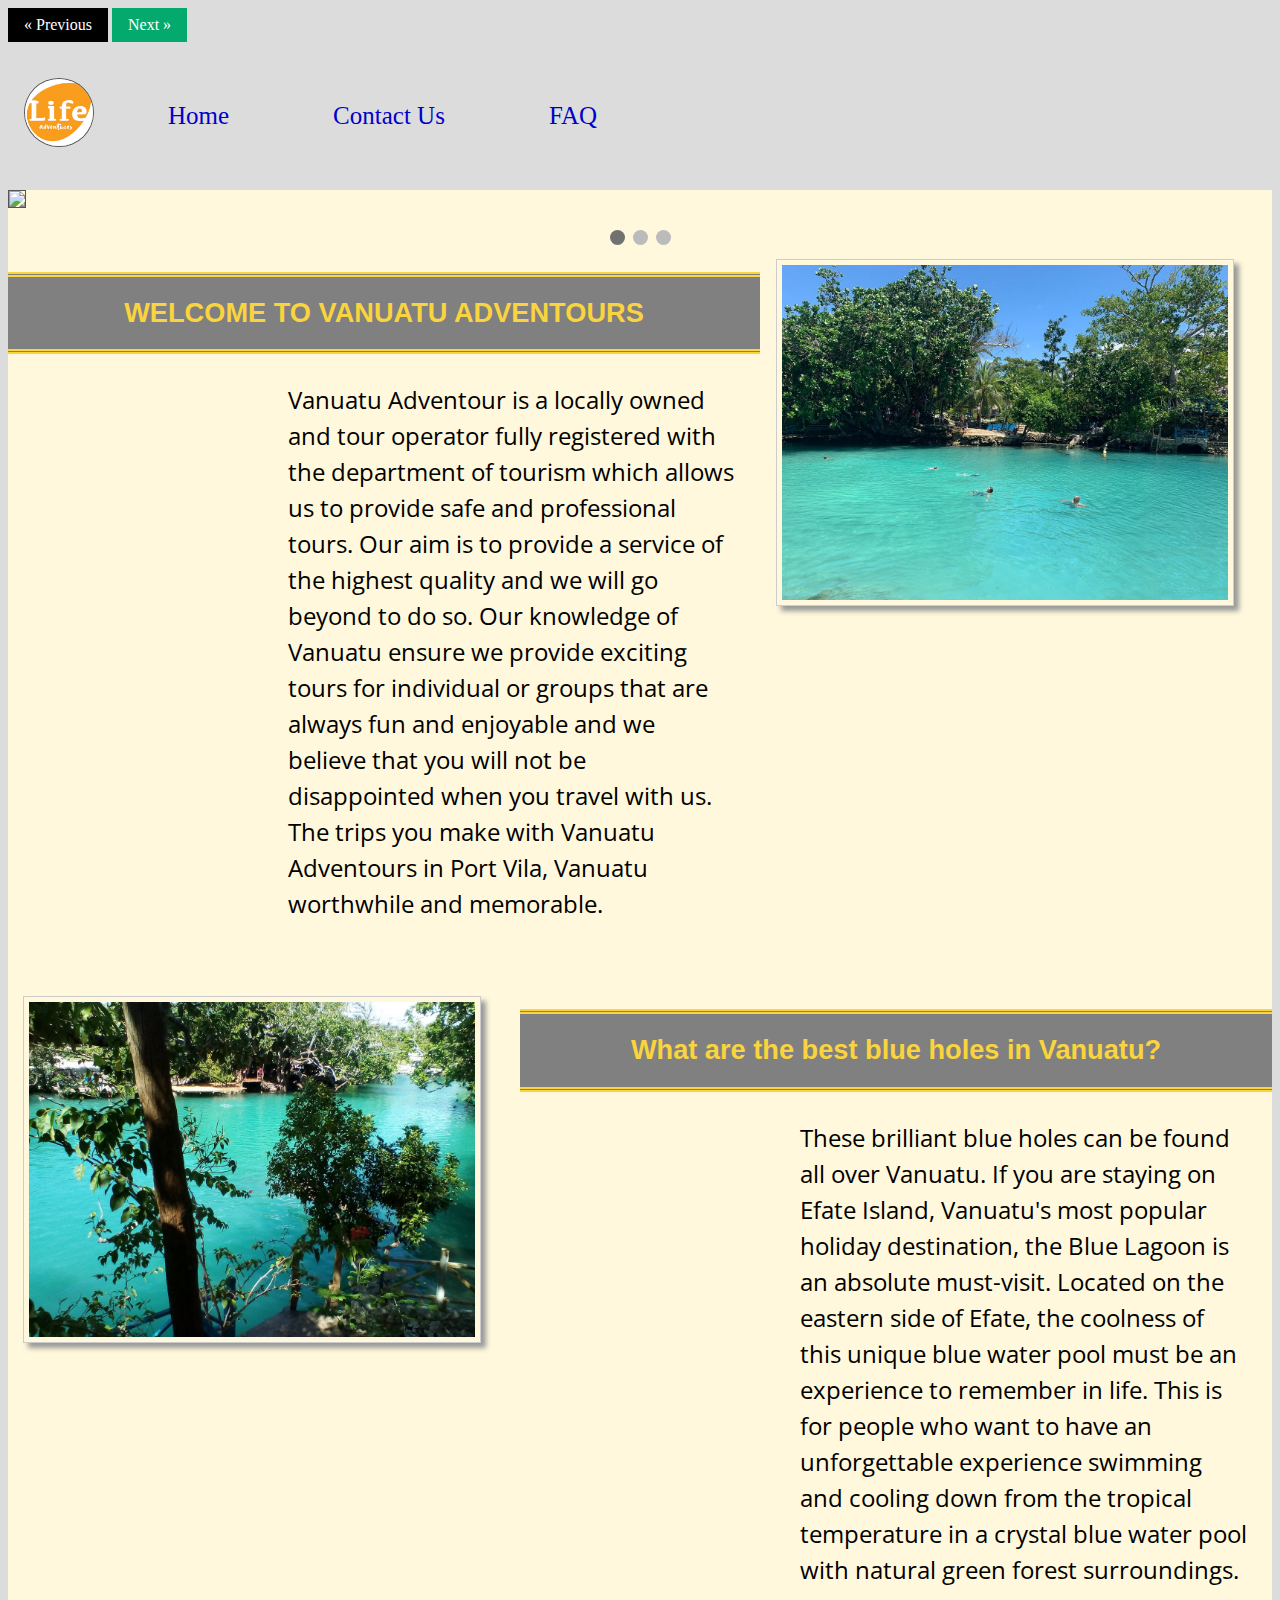
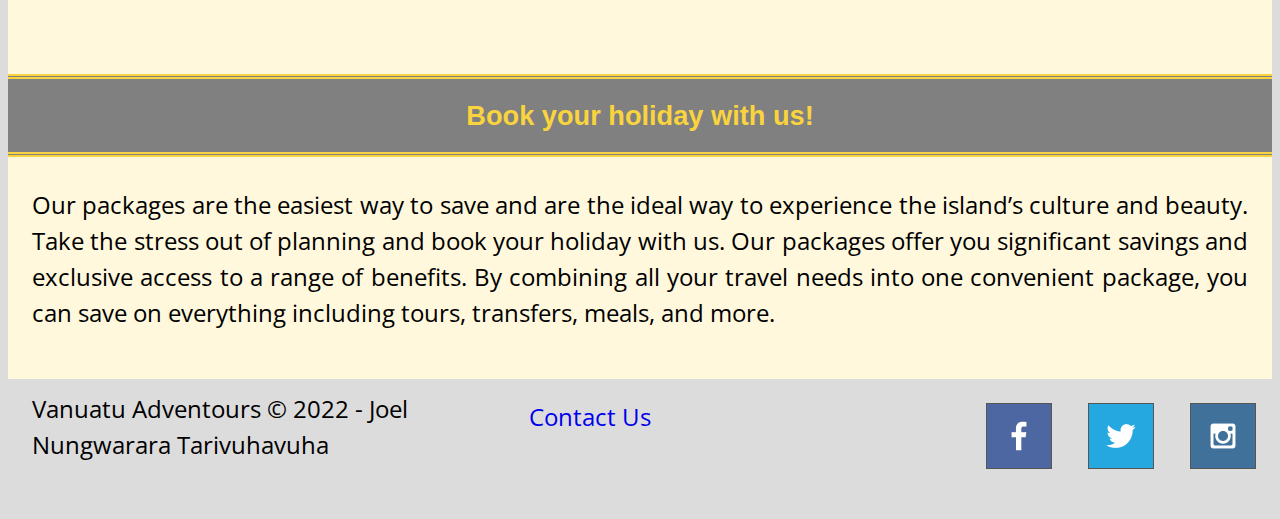
==== WK12/wwr/index.html @ 758c9847 "Add files via upload" ====
﻿<!DOCTYPE html>
<html lang="en">

<head>
    <meta charset="utf-8">
    <meta name="viewport" content="width=device-width, initial-scale=1.0">
    <title>Vanuatu Adventours | Home</title>
    <link rel="stylesheet" href="styles/styles.css">
</head>

<body>

<div id="content">
<a href="#" class="previous">&laquo; Previous</a>
<a href="contactus.html" class="next">Next &raquo;</a> 

<header>
        <a id="logo_link" href="index.html"><img class="logo" src="images/life.jpg" alt="Vanuatu Adventour">
    </a>
      <nav> 
         <a href="index.html">Home</a>
         <a href="contactus.html">Contact Us</a>
         <a href="faq.html">FAQ</a>
         
      </nav>
</header>
      
 <main>   
    <div class="banner-box">
    
    <div class="slideshow-container">

    <div class="mySlides fade">
    <img id="hero-img" src="images/jumping_bridge.JPG" style="width:100%">
    </div>

    <div class="mySlides fade">
    <img id="hero-img" src="images/blu_lagoon.JPG" style="width:100%">
    </div>


    <div class="mySlides fade">
    <img id="hero-img" src="images/caption.jpg" style="width:100%">
    </div>

   <br>
   <div style="text-align:center">
   <span class="dot"></span> 
   <span class="dot"></span> 
   <span class="dot"></span> 
   </div>


<script>
  let slideIndex = 0;
  showSlides();

  function showSlides() {
  let i;
  let slides = document.getElementsByClassName("mySlides");
  let dots = document.getElementsByClassName("dot");
  for (i = 0; i < slides.length; i++) {
    slides[i].style.display = "none";  
  }
  slideIndex++;
  if (slideIndex > slides.length) {slideIndex = 1}    
  for (i = 0; i < dots.length; i++) {
    dots[i].className = dots[i].className.replace(" active", "");
  }
  slides[slideIndex-1].style.display = "block";  
  dots[slideIndex-1].className += " active";
  setTimeout(showSlides, 6000); // Change image every 6 seconds
}
</script>
  
  
  <div class="home-grid">
  <h2 class="home-headline-1">WELCOME TO VANUATU ADVENTOURS</h2>

  <p class="home-paragraph-1">
  Vanuatu Adventour is a locally owned and tour operator fully registered with the department 
  of tourism which allows us to provide safe and professional tours. Our aim is to provide a service of 
  the highest quality and we will go beyond to do so. Our knowledge of Vanuatu ensure we provide exciting
  tours for individual or groups that are always fun and enjoyable and we believe that you will not be 
  disappointed when you travel with us. The trips you make with Vanuatu Adventours 
  in Port Vila, Vanuatu worthwhile and memorable.
   </p>


   <img class="lagoon-img" src="images/blue-water.jpg" alt="People enjoying the blue lagoon">
  
  

   <h2 class="home-headline-2">What are the best blue holes in Vanuatu?</h2>

   <p class="home-paragraph-2">
    These brilliant blue holes can be found all over Vanuatu. If you are staying on Efate Island, 
    Vanuatu's most popular holiday destination, the Blue Lagoon is an absolute must-visit.  Located 
    on the eastern side of Efate, the coolness of this unique blue water pool must be an experience 
    to remember in life. This is for people who want to have an unforgettable experience swimming 
    and cooling down from the tropical temperature in a crystal blue water pool with natural green
    forest surroundings.
   </p>
          
  <img class="local-img" src="images/blue-wota.jpg" alt="Locals enjoying the blue lagoon">
   
   <section class="home-paragraph-3">
   <h2>Book your holiday with us!</h2>
   <p class="home-p-3">
    Our packages are the easiest way to save and are the ideal way to experience the island’s culture
    and beauty. Take the stress out of planning and book your holiday with us. Our packages offer you 
    significant savings and exclusive access to a range of benefits. By combining all your travel needs 
    into one convenient package, you can save on everything including tours, transfers, meals, and more.
    </p>
   </section> 
   </div>     

   </main>

     <footer>
        
        <p>Vanuatu Adventours &copy; 2022 - Joel Nungwarara Tarivuhavuha</p>
        <p><a href="contactus.html">Contact Us</a></p>

        <div class="social">
        <a href="https://facebook.com" target="blank">
        <img src="images/facebook.png" alt="fb icon">
        </a>
        <a href="https://twitter.com" target="blank">
        <img src="images/twitter.png" alt="twitter icon">
        </a>
        <a href="https://twitter.com" target="blank">
        <img src="images/instagram.png" alt="intagram icon">
        </a> 
        </div>
      </footer>
    </div>
  </body>
</html>
---- WK12/wwr/styles/styles.css ----
/* Heading Font: "Comic Sans MS", cursive, sans-serif -- paragraph
"Arial Black", Gadget, sans-serif-- headings*/
@import url('https://fonts.googleapis.com/css?family=Open+Sans&display=swap');

body {
 background-color: gainsboro;
}
/*  a{
        cursor: url("https://cdn.glitch.com/5625f419-0d98-4235-b8c3-13ac519fb03c%2Frsz_1rsz_735596_arrows_512x512.png?v=1612384674133"),  default;
  
    }
 */
h2, h3, h4, h5, h6 {
 background-color: gray;
 color: #F9D43E;
 font-family: "Arial Black", Anton, sans-serif;
 font-size: 1.7em;
 padding: .75em;
 line-height: normal;
 margin-bottom: 0px;
 border-top: 5px double;
 border-bottom: 5px double;
}


p{ 
  padding: 1em;
  line-height: 1.5em;
  margin-top: -.5em;
  font-size: 1.5em;
  font-family:  'Open Sans', sans-serif; 
}

img {
    max-width: 100%;
    border: 0.5px solid #555;
} 

.banner-box img {
 width: 90%;
}


#content {
 max-width: 1600px;
 margin: 0 auto;
}


main{
  background-color: Cornsilk;
}

a{
  text-decoration: none;
}

header {
    align-items: center;
    display: grid;
    grid-template-columns: 100px auto;  
}
    
nav ul {
    list-style: none; 
    display: grid;
    grid-template-columns: repeat(auto-fit, minmax(6em, 1fr));
    margin:0;

}
nav {
  margin: 10px;
}

nav a {
text-align:center;
color: #d5ce92;
text-decoration: none;
padding: 50px;

font-size: 25px;
}

nav a:hover {
background-color: yellow;
}

nav a{
 color: MediumBlue;
}



footer {
    display: grid;
    grid-template-columns: 1fr 1fr;
}

.social{
  grid-column: 3;
  margin-top: 1em;

}
.copy-write{
  font-size: 1em;
  grid-column:1/3;
 
  margin-top: 1em;
}
.copy-write a{
   color: black;
  text-decoration: none;
}

.logo-box {
  background-color:white;
  border: 1px solid #a43312;
  margin-bottom: .5em;
  
}

.logo {
width: 80px;
border-radius: 50%;
 
}

#logo_link {
padding-top: 5px;
justify-self: center;
align-self: center;
}



.home-grid {
    display: grid;
    grid-template-columns: 1fr 1fr 1fr 1fr 1fr; /*repeat(5, 1fr)*/
  grid-gap: 1em;
  
} 


/*Home page*/
.home-headline-1 {
   grid-column: 1/4;
   grid-row: 1/2;
}

.home-paragraph-1 {
  grid-column: 2/4;
  grid-row: 2/4;
}

.lagoon-img {
  grid-column: 4/6;
  grid-row: 1/3;
  width: 90%;
  padding: 5px;
  border: 1px solid #ccc;
  box-shadow: 5px 5px 5px #999;
  margin-top: 10px; 
}

.home-headline-2 {
  grid-column: 3/6;
  grid-row: 4/5; 
  
}

.home-paragraph-2{
  grid-column: 4/6;
  grid-row: 5/7;
}

.local-img           {
  grid-column: 1/3;
  grid-row: 6/4;
  width: 90%;
  border: 1px solid #ccc;
  padding: 5px;
  box-shadow: 5px 5px 5px #999;
  margin-left: 15px;
  margin-top:10px;
}

.home-paragraph-3{
  grid-column: 1/6;
  grid-row: 7/8;
  text-align: justify; 
}

h2 { text-align: center}

.home-p-3{
  padding-top: 1.75em;
}




/* Slideshow container */
.slideshow-container {
  /* Slideshow container */
.slideshow-container {
 max-width: 100%;
 position: relative;
 margin: auto;
}
  position: relative;
  margin: auto;
}

/* Caption text */
.text {
  color: #f2f2f2;
  font-size: 15px;
  padding: 8px 12px;
  position: absolute;
  bottom: 8px;
  width: 100%;
  text-align: center;
}

/* Number text (1/3 etc) */
.numbertext {
  color: #f2f2f2;
  font-size: 12px;
  padding: 8px 12px;
  position: absolute;
  top: 0;
}

/* The dots/bullets/indicators */
.dot {
  height: 15px;
  width: 15px;
  margin: 0 2px;
  background-color: #bbb;
  border-radius: 50%;
  display: inline-block;
  transition: background-color 0.6s ease;
}



.active {
  background-color: #717171;
}

/* Fading animation */
.fade {
  animation-name: fade;
  animation-duration: 0.0s;
}

@keyframes fade {
  from {opacity: .4} 
  to {opacity: 1}
}



a {
  text-decoration: none;
  display: inline-block;
  padding: 8px 16px;
}


a:hover {
  background-color: #ddd;
  color: black;
}

.previous {
  background-color: black;
  color: white;
}

.next {
  background-color: #04AA6D;
  color: white;
}


img:hover {
  -webkit-transform: scaleX(-1);
  transform: scaleX(-1);
}






@media screen and (max-width: 550px) { 
/* beginning of media query */
  
    .home-grid, .FAQ-grid, footer {
    display: block;
    }

  .home-left-img, .home-right-img{
    margin: 0;
  }
  
  
/* end of media query */ 
} 


/* On smaller screens, decrease text size */
@media only screen and (max-width: 300px) {
  .prev, .next,.text {font-size: 11px}
}
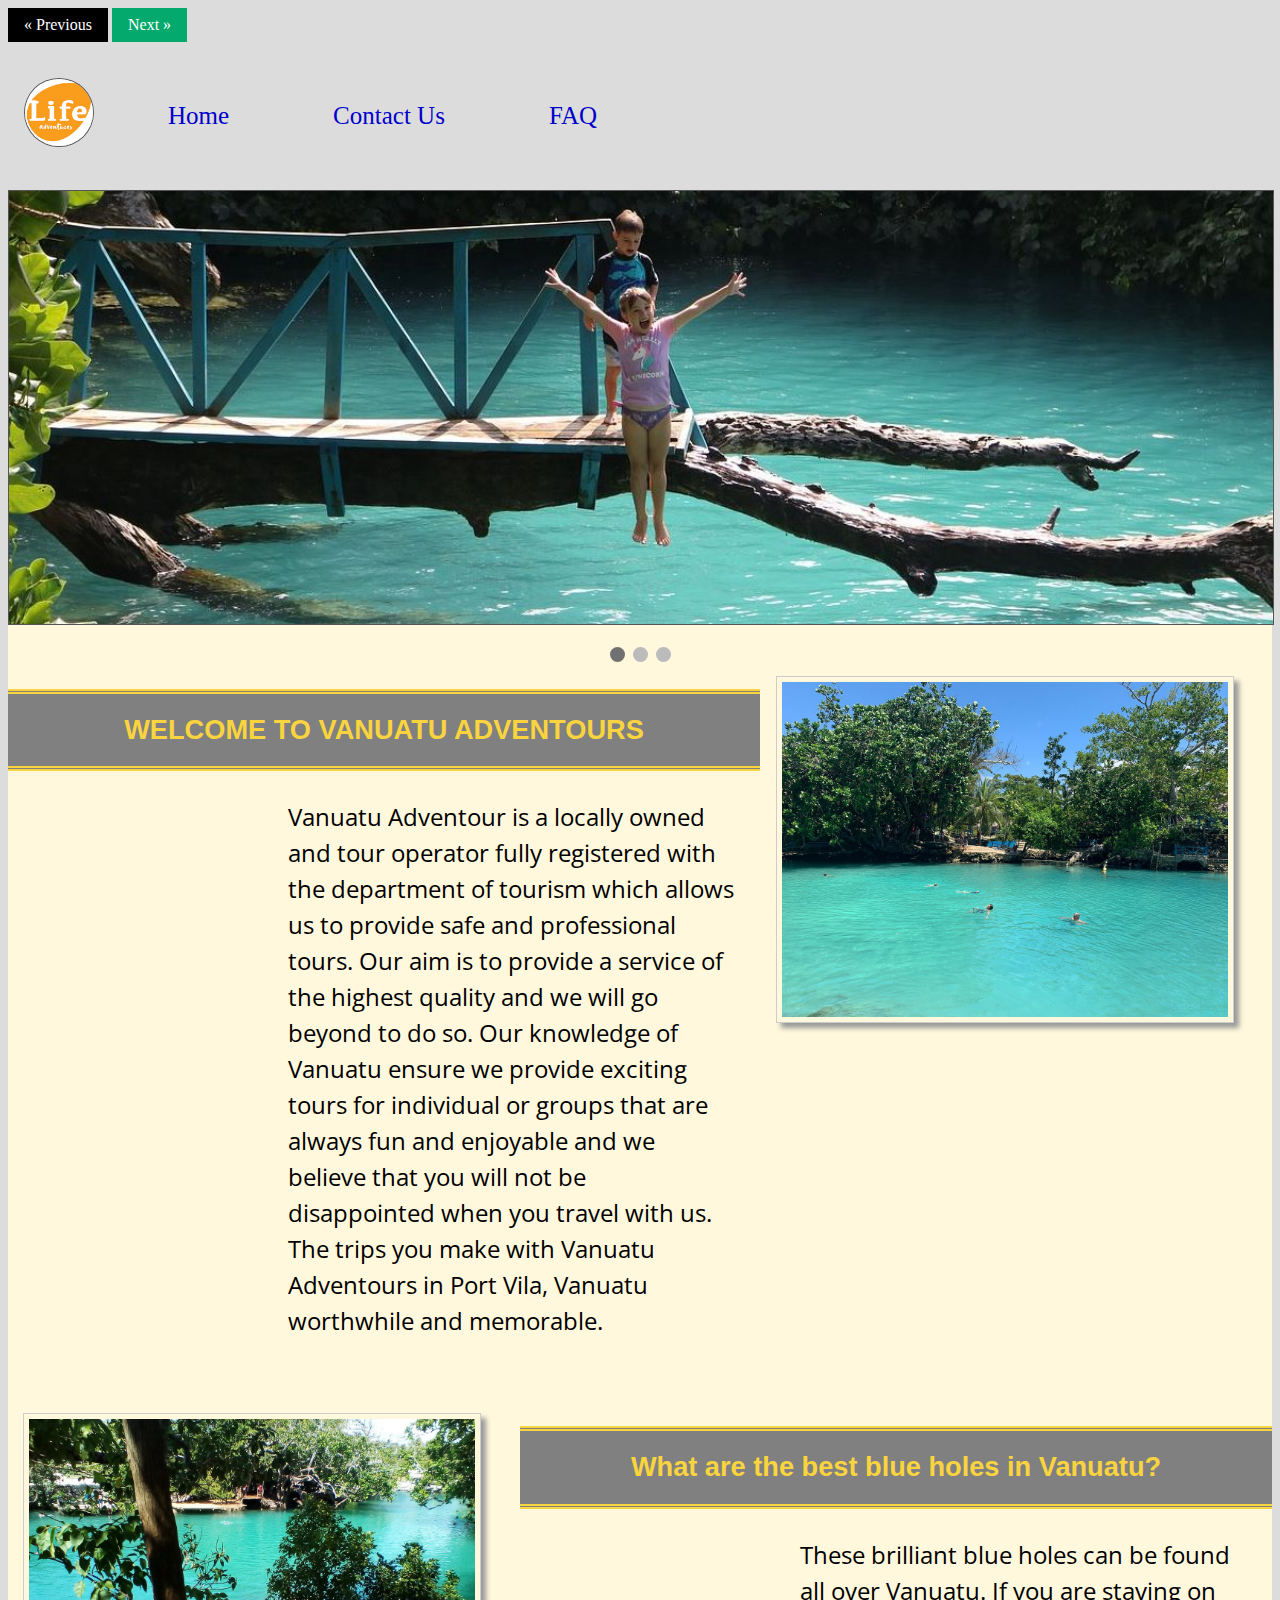
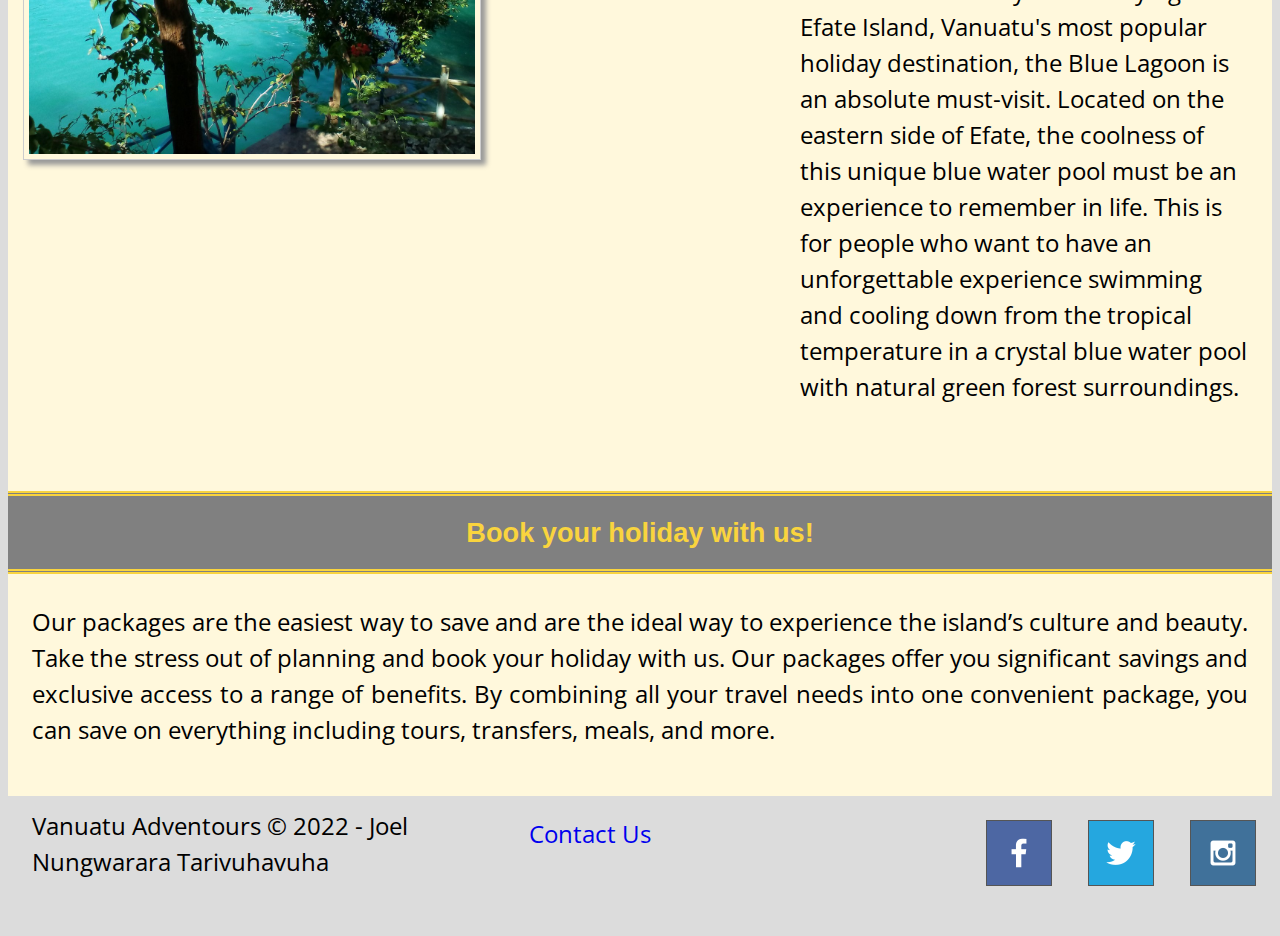
==== commit a3edc444: "Update index.html" ====
--- a/WK12/wwr/index.html
+++ b/WK12/wwr/index.html
@@ -31,7 +31,7 @@
     <div class="slideshow-container">
 
     <div class="mySlides fade">
-    <img id="hero-img" src="images/jumping_bridge.JPG" style="width:100%">
+    <img id="hero-img" src="images/jumping_bridge.jpg" style="width:100%">
     </div>
 
     <div class="mySlides fade">
